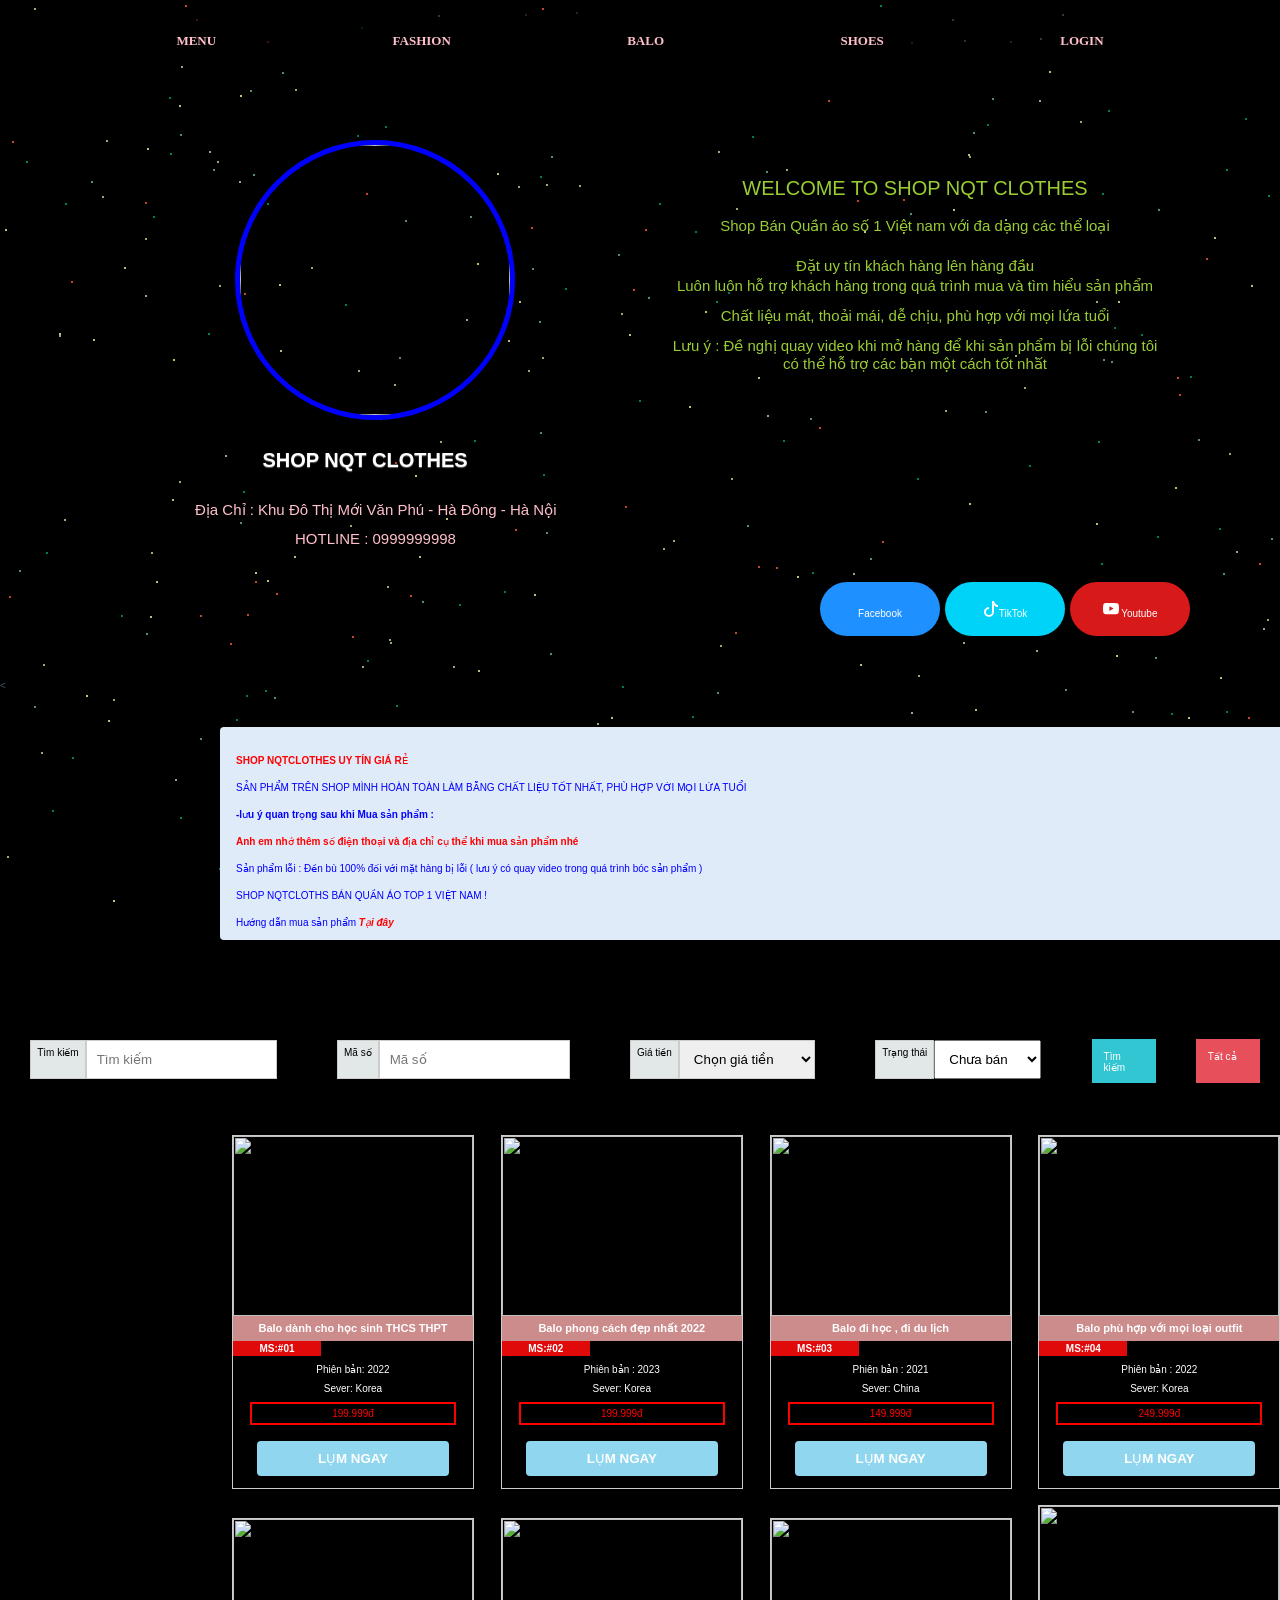
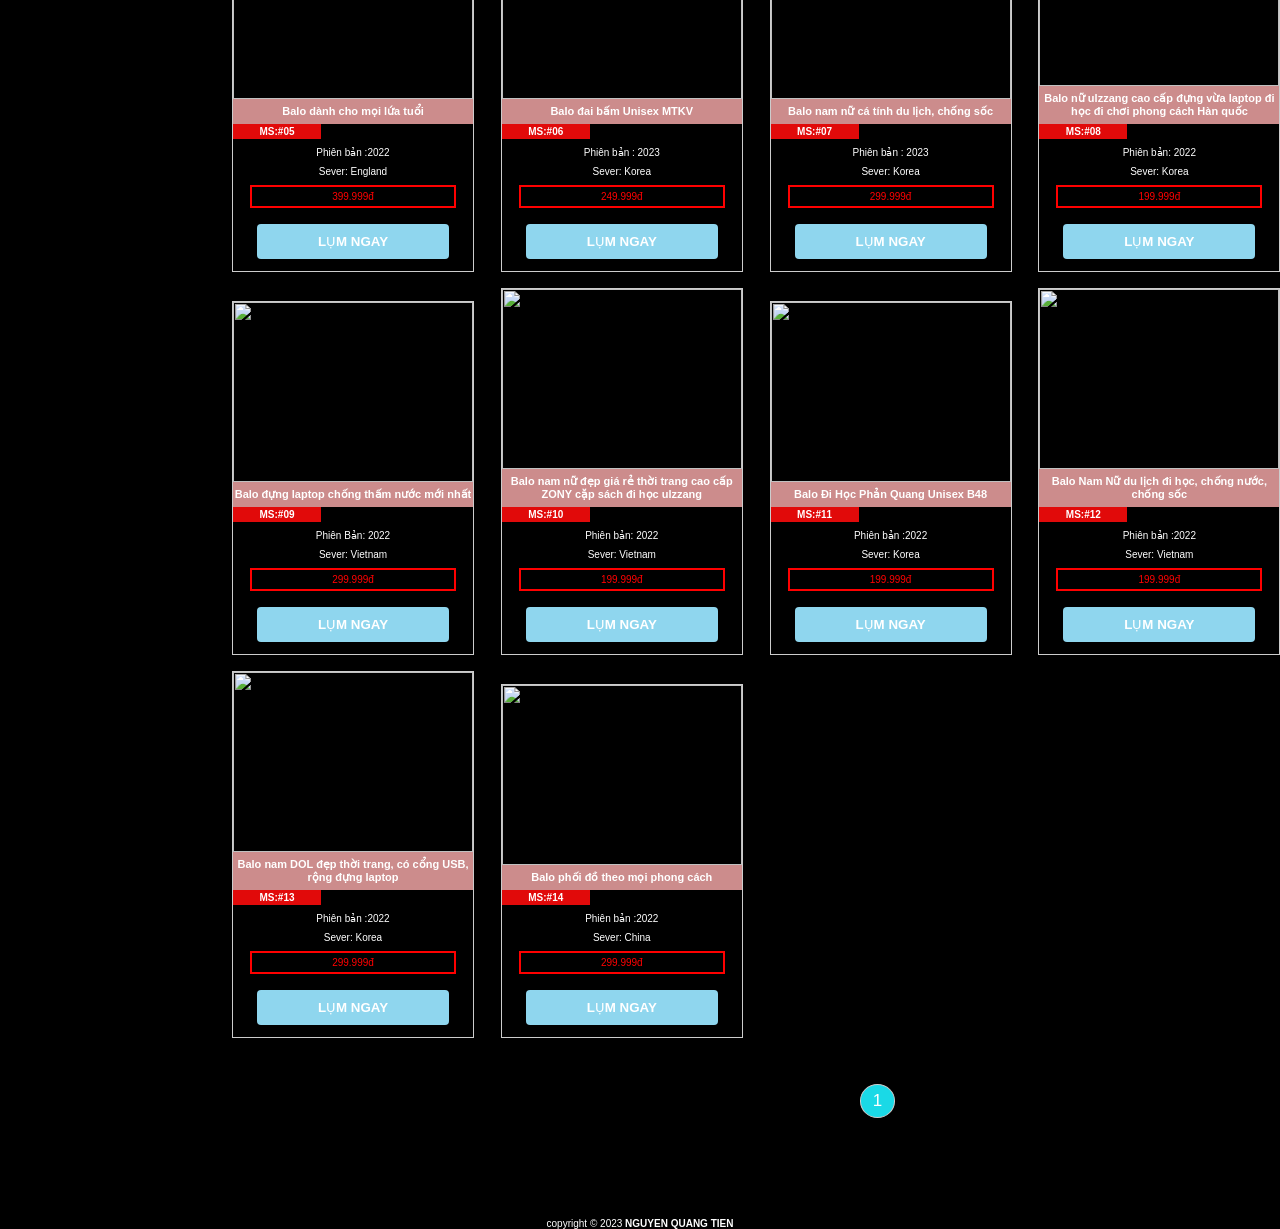
==== balo.html @ 067bf595 "Add files via upload" ====
<!DOCTYPE html>
<html lang="en">
<head>
    <meta charset="UTF-8">
    <meta http-equiv="X-UA-Compatible" content="IE=edge">
    <meta name="viewport" content="width=device-width, initial-scale=1.0">
    <title>Nguyen Quang Tien</title>
    <link rel="stylesheet" href="./balo.css">
</head>
<body>
            <div id="header">
                  <ul id="nav">
                      <li><a class="subnav"  href="./index.html">MENU</a></li>
                      <li><a class="subnav"  href="./thoitrang.html">FASHION</a></li>
                      <li><a class="subnav"  href="http://127.0.0.1:5500/balo.html">BALO</a></li>
                      <li><a class="subnav"  href="./shoes.html">SHOES</a></li>
                      
                      <li><a class="subnav"  href="./dangnhap.html">LOGIN</a></li>
                      
                  </ul>
              </div>
            <div class="container ta-c">
                  <img style="width: 270px; height:270px ;border-radius: 50%;border:5px solid blue;animation: hover4 8s linear infinite; margin-left: -230px ; margin-top: 80px;"src="./img/logo.jpg" alt="">
                  <h2 style="display: flex;justify-content: center;margin-left: -550px; font-size: 20px; color: white;" class="p-r">SHOP NQT CLOTHES</h2>
                  <p style="margin-left: -270px; font-size: 15px;color:pink;">Địa Chỉ : Khu Đô Thị Mới Văn Phú - Hà Đông - Hà Nội </p><br>
                  <P style="margin-left: -170px; font-size: 15px;color:pink;">HOTLINE : 0999999998</P>
            
                  <p class="no" style="font-size: 20px;margin-right: 450px;color:yellowgreen;width: 500px;margin-top: -370px;text-align: center;"> WELCOME TO SHOP NQT CLOTHES </p>
                  <P class="no" style="font-size: 15px;margin-right: 450px;color:yellowgreen;width: 500px;margin-top: -330px;text-align: center;"> Shop Bán Quần áo số 1 Việt nam với đa dạng các thể loại</P>
                  <P class="no" style="font-size: 15px;margin-right: 450px;color:yellowgreen;width: 500px;margin-top: -290px;text-align: center;"> Đặt uy tín khách hàng lên hàng đầu</P>
                  <P class="no" style="font-size: 15px;margin-right: 450px;color:yellowgreen;width: 500px;margin-top: -270px;text-align: center;"> Luôn luôn hỗ trợ khách hàng trong quá trình mua và tìm hiểu sản phẩm </P>
                  <P class="no" style="font-size: 15px;margin-right: 450px;color:yellowgreen;width: 500px;margin-top: -240px;text-align: center;"> Chất liệu mát, thoải mái, dễ chịu, phù hợp với mọi lứa tuổi</P>
                  <P class="no" style="font-size: 15px;margin-right: 450px;color:yellowgreen;width: 500px;margin-top: -210px;text-align: center;"> Lưu ý : Đề nghị quay video khi mở hàng để khi sản phẩm bị lỗi chúng tôi có thể hỗ trợ các bạn một cách tốt nhất</P>
                </div>


            <div class="link">
                  <a href="https://www.facebook.com/jenn.nguyen.927?mibextid=ZbWKwL" class="dodgerblue" target="_blank"><i class="ti-facebook"></i> Facebook</a>
                  <a href="https://www.tiktok.com/@tien140704?is_from_webapp=1&sender_device=pc" class="green" target="_blank"><svg xmlns="http://www.w3.org/2000/svg" width="16" height="16" fill="currentColor" class="bi bi-tiktok" viewBox="0 0 16 16">
                      <path d="M9 0h1.98c.144.715.54 1.617 1.235 2.512C12.895 3.389 13.797 4 15 4v2c-1.753 0-3.07-.814-4-1.829V11a5 5 0 1 1-5-5v2a3 3 0 1 0 3 3V0Z"/>
                    </svg>TikTok</a>
                  <a href="https://www.youtube.com/channel/UC_sc0Q9uBtEYT7Ps2X-Y1dg" class="red" target="_blank"><svg xmlns="http://www.w3.org/2000/svg" width="16" height="16" fill="currentColor" class="bi bi-youtube" viewBox="0 0 16 16">
                      <path d="M8.051 1.999h.089c.822.003 4.987.033 6.11.335a2.01 2.01 0 0 1 1.415 1.42c.101.38.172.883.22 1.402l.01.104.022.26.008.104c.065.914.073 1.77.074 1.957v.075c-.001.194-.01 1.108-.082 2.06l-.008.105-.009.104c-.05.572-.124 1.14-.235 1.558a2.007 2.007 0 0 1-1.415 1.42c-1.16.312-5.569.334-6.18.335h-.142c-.309 0-1.587-.006-2.927-.052l-.17-.006-.087-.004-.171-.007-.171-.007c-1.11-.049-2.167-.128-2.654-.26a2.007 2.007 0 0 1-1.415-1.419c-.111-.417-.185-.986-.235-1.558L.09 9.82l-.008-.104A31.4 31.4 0 0 1 0 7.68v-.123c.002-.215.01-.958.064-1.778l.007-.103.003-.052.008-.104.022-.26.01-.104c.048-.519.119-1.023.22-1.402a2.007 2.007 0 0 1 1.415-1.42c.487-.13 1.544-.21 2.654-.26l.17-.007.172-.006.086-.003.171-.007A99.788 99.788 0 0 1 7.858 2h.193zM6.4 5.209v4.818l4.157-2.408L6.4 5.209z"/>
                    </svg> Youtube</a>

              
              </div>    <br>    <br>    <br>    <br>


            <style type="text/css">
		/* Định dạng background */
		body {
			background: #000000;
		}

		/* Định dạng hiệu ứng */
		#particles {
			position: fixed;
			top: 0;
			left: 0;
			width: 100%;
			height: 100%;
			z-index: -1;
		}

		/* Định dạng hạt */
		.particle {
			position: absolute;
			top: 0;
			left: 0;
			width: 2px;
			height: 2px;
			border-radius: 50%;
			background: rgba(182, 16, 16, 0.8);
			-webkit-animation: particle 10s ease-in-out infinite;
			animation: particle 10s ease-in-out infinite;
		}
        

		/* Khai báo keyframes cho animation */
		@-webkit-keyframes particle {
			0% {
				-webkit-transform: translate(0, 0);
				transform: translate(0, 0);
				opacity: 1;
			}
			100% {
				-webkit-transform: translate(100vw, 100vh);
				transform: translate(100vw, 100vh);
				opacity: 0;
			}
		}

		@keyframes particle {
			0% {
				-webkit-transform: translateY(0, 0);
				transform: translateY(0, 0);
				opacity: 1;
			}
			100% {
				-webkit-transform: translateY(100vw, 100vh);
				transform: translateY(100vw, 100vh);
				opacity: 0;
			}
		}
	</style>

<div id="particles"></div>
<!-- Nội dung trang web của bạn ở đây -->

<script type="text/javascript">
      // Tạo các hạt ngẫu nhiên
      function createParticle() {
            var particle = document.createElement('div');
            particle.classList.add('particle');
            particle.style.top = Math.random() * window.innerHeight + 'px';
            particle.style.left = Math.random() * window.innerWidth + 'px';
            document.getElementById('particles').appendChild(particle);
            setTimeout(function() {
                  particle.remove();
            }, 4000);
      }

      // Tạo hạt mới sau mỗi 0.1ms
      setInterval(createParticle, 0.1);
  
/* Hàm tạo màu sắc ngẫu nhiên */
function randomColor() {
var colors = ['#FF6138', '#FFFF9D', '#BEEB9F', '#79BD8F', '#00A388']
return colors[Math.floor(Math.random() * colors.length)];
}

/* Tạo các hạt ngẫu nhiên */
function createParticle() {
var particle = document.createElement('div');
particle.classList.add('particle');
particle.style.top = Math.random() * window.innerHeight + 'px';
particle.style.left = Math.random() * window.innerWidth + 'px';
particle.style.background = randomColor();
document.getElementById('particles').appendChild(particle);
setTimeout(function() {
  particle.remove();
}, 4000);
}
</script>


<<div id="sub-nav">
    <div class="text-dcr">
        <p class="dcr">SHOP NQTCLOTHES UY TÍN GIÁ RẺ</p>
        <p class="dcr1">SẢN PHẨM TRÊN SHOP MÌNH HOÀN TOÀN LÀM BẰNG CHẤT LIỆU TỐT NHẤT, PHÙ HỢP VỚI MỌI LỨA TUỔI </p>
        <p class="dcr2">-lưu ý quan trọng sau khi Mua sản phẩm :</p>
        <p class="dcr3">Anh em nhớ thêm số điện thoại và địa chỉ cụ thể khi mua sản phẩm nhé</p>
        <p class="dcr4">Sản phẩm lỗi : Đền bù 100% đối với mặt hàng bị lỗi ( lưu ý có quay video trong quá trình bóc sản phẩm ) </p>
        <p class="dcr5">SHOP NQTCLOTHS BÁN QUẦN ÁO TOP 1 VIỆT NAM !</p>
        <p class="dcr6">Hướng dẫn mua sản phẩm <i class="ti-hand-point-right"> <a href="./huongdanmuasp.css">Tại đây</a> </i> </p>
    </div>
</div>
<!-- End sub-nav -->

<!-- Begin content -->
<div id="content">
    <div class="text-content">
        <div class="search">Tìm kiếm</div>
        <input style="border: 1px solid #ccc; padding: 10px 10px;" type="text" placeholder="Tìm kiếm" class="search-input">
    </div>
    <div class="text-content">
        <div class="quatily">Mã số</div>
        <input style="border: 1px solid #ccc; padding: 10px 10px;" type="number" placeholder="Mã số" class="search-input">
    </div>
    <div class="text-content">
        <div class="price">Giá tiền</div>
        <select style="border: 1px solid #ccc;padding: 10px 10px;" name="" id="">
            <option value="">Chọn giá tiền</option>
            <option value="">Dưới 50K</option>
            <option value="">Từ 50K - 200K</option>
            <option value="">Từ 200K - 500K</option>
            <option value="">Trên 1 Triệu</option>
            <option value="">Trên 5 Triệu</option>
            <option value="">Trên 10 Triệu</option>
        </select>
    </div>
    <div class="text-content">
        <div class="status">Trạng thái</div>
        <select style="padding: 10px 10px;" name="" id="">
            <option value="">Chưa bán</option>
            <option value="">Đã bán</option>
            <option value="">Đã đặt cọc</option>
            <option value="">Tất cả</option>
        </select>
    </div>
    <a class="seacrh-all" href="">Tìm kiếm</a>
    <a class="all" href="">Tất cả</a>
</div>
<!-- End content -->

<!-- Begin slider -->
<div id="slider">
    <div class="text-slider">
        <img style="width: 100%; height: 180px;display: block;" src="./img/balo1.webp" alt="">
        <div class="all-skin">Balo dành cho học sinh THCS THPT </div>
        <div class="ms">MS:#01</div>
        <div class="hero" style="color: white;">Phiên bản: 2022 </div>
        <div class="skin"style="color: white;">Sever: Korea </div>
        <div class="slider-price">199.999đ</div>
        <button class="pay-btn">Lụm ngay</button>
    </div>
    <div class="text-slider">
<img style="width: 100%; height: 180px;display: block;" src="./img/balo2.jpg" alt="">
        <div class="all-skin"> Balo phong cách đẹp nhất 2022 </div>
        <div class="ms">MS:#02</div>
        <div class="hero" style="color: white;">Phiên bản : 2023</div>
        <div class="skin"style="color: white;">Sever: Korea</div>
        <div class="slider-price">199.999đ</div>
        <button class="pay-btn">Lụm ngay</button>
    </div>
    <div class="text-slider">
        <img style="width: 100%; height: 180px;display: block;" src="./img/balo3.jpg" alt="">
        <div class="all-skin"> Balo đi học , đi du lịch</div>
        <div class="ms">MS:#03</div>
        <div class="hero" style="color: white;">Phiên bản : 2021</div>
        <div class="skin"style="color: white;">Sever: China</div>
        <div class="slider-price">149.999đ</div>
        <button class="pay-btn">Lụm ngay</button>
    </div>
    <div class="text-slider">
        <img style="width: 100%; height: 180px;display: block;" src="./img/balo4.jpg" alt="">
        <div class="all-skin"> Balo phù hợp với mọi loại outfit</div>
        <div class="ms">MS:#04</div>
        <div class="hero" style="color: white;">Phiên bản : 2022</div>
        <div class="skin"style="color: white;">Sever: Korea</div>
        <div class="slider-price">249.999đ</div>
        <button class="pay-btn">Lụm ngay</button>
    </div>
    <div class="text-slider">
        <img style="width: 100%; height: 180px;display: block;" src="./img/balo5.jfif" alt="">
        <div class="all-skin">Balo dành cho mọi lứa tuổi</div>
        <div class="ms">MS:#05</div>
        <div class="hero" style="color: white;">Phiên bản :2022</div>
        <div class="skin"style="color: white;">Sever: England</div>
        <div class="slider-price">399.999đ</div>
        <button class="pay-btn">Lụm ngay</button>
    </div>
    <div class="text-slider">
        <img style="width: 100%; height: 180px;display: block;" src="./img/balo6.jpeg" alt="">
        <div class="all-skin">Balo đai bấm Unisex MTKV</div>
        <div class="ms">MS:#06</div>
        <div class="hero" style="color: white;">Phiên bản : 2023</div>
        <div class="skin"style="color: white;">Sever: Korea</div>
        <div class="slider-price">249.999đ</div>
        <button class="pay-btn">Lụm ngay</button>
    </div>
    <div class="text-slider">
        <img style="width: 100%; height: 180px;display: block;" src="./img/balo7.webp" alt="">
        <div class="all-skin">Balo nam nữ cá tính du lịch, chống sốc</div>
        <div class="ms">MS:#07</div>
        <div class="hero" style="color: white;">Phiên bản : 2023</div>
        <div class="skin"style="color: white;">Sever: Korea</div>
        <div class="slider-price">299.999đ</div>
        <button class="pay-btn">Lụm ngay</button>
    </div>
    <div class="text-slider">
        <img style="width: 100%; height: 180px;display: block;" src="./img/balo8.jpg" alt="">
        <div class="all-skin">Balo nữ ulzzang cao cấp đựng vừa laptop đi học đi chơi phong cách Hàn quốc</div>
        <div class="ms">MS:#08</div>
        <div class="hero" style="color: white;">Phiên bản: 2022</div>
        <div class="skin"style="color:white;">Sever: Korea </div>
        <div class="slider-price">199.999đ</div>
        <button class="pay-btn">Lụm ngay</button>
    </div>
    <div class="text-slider">
        <img style="width: 100%; height: 180px;display: block;" src="./img/balo9.jpg" alt="">
        <div class="all-skin">Balo đựng laptop chống thấm nước mới nhất</div>
        <div class="ms">MS:#09</div>
        <div class="hero" style="color: white;">Phiên Bản: 2022</div>
        <div class="skin" style="color: white;">Sever: Vietnam </div>
        <div class="slider-price">299.999đ</div>
        <button class="pay-btn">Lụm ngay</button>
    </div>
    <div class="text-slider">
        <img style="width: 100%; height: 180px;display: block;" src="./img/balo10.jpg" alt="">
        <div class="all-skin">Balo nam nữ đẹp giá rẻ thời trang cao cấp ZONY cặp sách đi học ulzzang</div>
        <div class="ms">MS:#10</div>
        <div class="hero" style="color: white;">Phiên bản: 2022</div>
        <div class="skin" style="color: white;">Sever: Vietnam</div>
        <div class="slider-price">199.999đ</div>
        <button class="pay-btn">Lụm ngay</button>
    </div>

    <div class="text-slider">
        <img style="width: 100%; height: 180px;display: block;" src="./img/balo11.jpg" alt="">
        <div class="all-skin">Balo Đi Học Phản Quang Unisex B48</div>
        <div class="ms">MS:#11</div>
        <div class="hero" style="color: white;">Phiên bản :2022</div>
        <div class="skin"style="color: white;">Sever: Korea</div>
        <div class="slider-price">199.999đ</div>
        <button class="pay-btn">Lụm ngay</button>
    </div>
    <div class="text-slider">
        <img style="width: 100%; height: 180px;display: block;" src="./img/balo12.webp" alt="">
        <div class="all-skin">Balo Nam Nữ du lịch đi học, chống nước, chống sốc</div>
        <div class="ms">MS:#12</div>
        <div class="hero" style="color: white;">Phiên bản :2022</div>
        <div class="skin"style="color: white;">Sever: Vietnam</div>
        <div class="slider-price">199.999đ</div>
        <button class="pay-btn">Lụm ngay</button>
    </div>
    <div class="text-slider">
        <img style="width: 100%; height: 180px;display: block;" src="./img/balo13.png" alt="">
        <div class="all-skin">Balo nam DOL đẹp thời trang, có cổng USB, rộng đựng laptop</div>
        <div class="ms">MS:#13</div>
        <div class="hero" style="color: white;">Phiên bản :2022</div>
        <div class="skin"style="color: white;">Sever: Korea</div>
        <div class="slider-price">299.999đ</div>
        <button class="pay-btn">Lụm ngay</button>
    </div>
    <div class="text-slider">
        <img style="width: 100%; height: 180px;display: block;" src="./img/balo14.jpg" alt="">
        <div class="all-skin">Balo phối đồ theo mọi phong cách </div>
        <div class="ms">MS:#14</div>
        <div class="hero" style="color: white;">Phiên bản :2022</div>
        <div class="skin"style="color: white;">Sever: China</div>
        <div class="slider-price">299.999đ</div>
        <button class="pay-btn">Lụm ngay</button>
    </div>
    

    <div class="page">
        <a class="page1" href="">1</a>
    </div>
</div>
<!-- End slider -->
<div id="footer">
    <div class="text-footer">copyright © 2023 <strong style="color: #fff;animation: hover1 8s linear infinite;"> NGUYEN QUANG TIEN</strong> </div>
</div>
</body>
</html>
---- balo.css ----
* {
    margin: 0;
    padding: 0;
  }
  
  a {
    text-decoration: none;
  }
  
  .clearfix:after {
    content: "";
    display: block;
    height: 0;
    visibility: hidden;
    clear: both;
  }
  
  .clearfix {
    *zoom: 1;
  }
  
  
  #header {
    height: 50px;
    margin-top: 10px;
    background-color: rgba(0, 0, 0, 0.7);
  }
  
  #nav {
    display: flex;
    justify-content: space-evenly;
    list-style: none;
    background-color: rgba (0, 0, 0, 0.7);
  }
  
  #nav li {
    
  }
  
  #nav li .subnav {
    padding: 6px 0;
    font-size: 130%;
    line-height: 50px;
    z-index: 0;
    position: relative;
    cursor: pointer;
    color: pink;
    text-transform: uppercase;
    font-family: fantasy;
    font-weight: 550;
  }
  
  .subnav::before {
    z-index: -1;
    position: absolute;
    transform: scaleX(0);
    transform-origin: right;
    background: linear-gradient(90deg, #007A9C, #223178) ;
    content:"";
    transition: transform .5s ease-in-out;
    inset: 0;
  }
  
  .subnav:hover::before {
    transform: scaleX(1);
    transform-origin: left;
  }
  
  
  body {
    font-family: 'Lato', sans-serif;
    font-size: 10px;
    color: RGBA(67, 83, 99, 1);
  }
    
    .container {
    margin: 0 auto;
    width: 350px;
    max-width: 350px;
  }
    
    h2 {
    padding: 1.8rem 0;
    font-size: 14px;
    text-shadow: 0px 1px 1px rgba(255, 255, 255, 0.4);
      
  }
    
    nav {
    -webkit-box-flex: auto;
    -webkit-flex: auto;
    -ms-flex: auto;
    flex: auto;
    position: relative;
    padding: .6125rem .6152rem 1.6125rem;
  } 
    
    li a { 
    text-decoration: none;
    color: RGBA(67, 83, 99, 1);
    cursor: -webkit-zoom-in;
    cursor:         zoom-in;
  }
    
    ul:hover a {
    opacity: .8;
    -webkit-transform: scale(0.97);
    transform: scale(0.97);
  }
  
    ul {
    list-style: none;
  }
    
    ul a {
    display: block;
    position: relative;
    padding: .75rem 1rem 1rem;
    -webkit-transition: -webkit-transform .22s,box-shadow .22s;
    transition: transform .22s,box-shadow .22s;
    -webkit-user-select: none;
    -moz-user-select: none;
    -ms-user-select: none;
    user-select: none;
    user-drag: none;
    box-shadow: 0 0 0 -.25rem rgba(0,0,0,.1);
  }
    
    ul a:focus, ul a:hover {
    outline: 0;
    box-shadow: 0 .5rem 0 -.25rem rgba(0,0,0,.1);
    opacity: 1;
    -webkit-transform: scale(1.03);
    transform:scale(1.03);
    -webkit-transition: -webkit-transform .088s,box-shadow .088s;
    transition: transform .088s,box-shadow .088s;
    z-index: 1;
  }
  
  
    .animated {
    -webkit-animation-duration: 1s;
    animation-duration: 1s;
    -webkit-animation-fill-mode: both;
    animation-fill-mode: both;
  }
  
    .hover1 {
    width: 236px;
    font-size: 20px;
    margin-right: 86px;
    border-radius: 43px;
    padding: 8px;
  }
  
    .hover2{
    width: 236px;
    font-size: 20px;
    margin-right: 86px;
    border-radius: 43px;
    padding: 8px;
  }
  
    .hover3{
    width: 236px;
    font-size: 20px;
    margin-right: 86px;
    border-radius: 43px;
    padding: 8px;
  }
    
    @keyframes hover4 {
    10%{border-color: rebeccapurple;}
    20%{border-color: red;}
    30%{border-color: yellow;}
    40%{border-color: green;}
    50%{border-color: tomato;}
    60%{border-color: blue;}
    70%{border-color: gray;}
    80%{border-color: indigo;}
    90%{border-color: aqua;}
    100%{border-color: pink;}
  }
  
  .no{
    position: absolute;
    margin-left: 200px;
    margin-top: 30px;
    margin-top: -400px;
  }
  
  .link {
    margin-top: 30px;
    display: flex;
    margin-left: 820px;
  
  }
  
  .link a {
    display: block;
    width: 120px;
    height: 45px;
    margin: 5px 5px 0 0;
    color: #fff;
    line-height: 45px;
    transition: all 0.8s;
    border-radius: 30px;
    text-align: center;
  }
  
  .link a:hover {
    background-color: rgba(0, 0, 0, 0.35);
    box-shadow: 0px 0px 20px rgb(61, 196, 230);
  }
  
  .black {
    background-color: rgb(36, 35, 35);
  }
  
  .dodgerblue {
    background-color: dodgerblue;
  }
  
  .green {
    background-color: rgb(0, 211, 248);
  }
  
  .red {
    background-color: rgb(216, 25, 25);
  }
  
  
  
  .text-heading {
  font-size: 160%;
  color: #18d1c7;
  text-align: center;
  margin-top: 50px;
  border-bottom: 2px solid #001cf4;
  padding-bottom: 28px;
  width: 300px;
  margin-left: 400px;
  display: flex;
  margin-left: 600px;
  z-index: 3;
  }
  
  #sub-nav {
  margin-top: 36px;
  width: 1086px;
  padding-top: 20px;
  margin-left: 220px;
  margin-right: -200px;
  background-color: rgb(224, 235, 249);
  border-radius: 4px;
  }
  
  .text-dcr {
  padding: 8px 0 12px 16px;
  }
  
  .dcr {
  color: red;
  font-weight: 550;
  }
  
  .dcr1 {
  color: blue;
  margin-top: 16px;
  }
  
  .dcr2 {
  color: blue;
  margin-top: 16px;
  font-weight: 550;
  }
  
  .dcr3 {
  color: red;
  margin-top: 16px;
  font-weight: 550;
  }
  
  .dcr4 {
  color: blue;
  margin-top: 16px;
  }
  
  .dcr5 {
  color: blue;
  margin-top: 16px;
  }
  
  .dcr6 {
  color: blue;
  margin-top: 16px;
  }
  
  .dcr6 a {
  text-decoration: none;
  color: red;
  font-weight: 550;
  }
  
  
  
  
  #content {
  margin-top: 30px;
  display: flex;
  justify-content: space-around;
  }
  
  .text-content {
  
  margin-top: 50px;
  display: flex;
  padding: 20px 10px;
  }
  
  .search {
  border: 1px solid #ccc;
  color: #000;
  background-color: #e2e7e7;
  padding: 6px;
  cursor: pointer;
  }
  
  .quatily {
  border: 1px solid #ccc;
  color: #000;
  background-color: #e2e7e7;
  padding: 6px;
  cursor: pointer;
  }
  
  .price {
  border: 1px solid #ccc;
  color: #000;
  background-color: #e2e7e7;
  padding: 6px;
  cursor: pointer;
  }
  
  .status {
  border: 1px solid #ccc;
  color: #000;
  background-color: #e2e7e7;
  padding: 6px;
  cursor: pointer;
  }
  
  .seacrh-all {
  text-decoration: none;
    background-color: #32c5d2;
    padding: 12px;
    color: #fff;
    width: 40px;
    height: 20px;
    margin-top: 69px;
  }
  
  .seacrh-all:hover {
  opacity: .8;
  }
  
  .all {
  text-decoration: none;
  background-color: #e7505a;
  padding: 12px;
  color: #fff;
  width: 40px;
  height: 20px;
  margin-top: 69px;
  }
  
  .all:hover {
  opacity: .8;
  }
  
  #slider {
  width: 1321px;
  padding-top: 20px;
  padding-left: 220px;
  padding-right: 100px;
  }
  
  .text-slider {
  border: 1px solid #ccc;
  width: 240px;
  display: inline-block;
  margin: 16px 12px 0 12px;
  transition: transform .2s;
  text-align: center;
  }
  
  .text-slider:hover {
  transform: scale(1.05);
  border: 1px solid gray;
  transition: .4s;
  } 
  
  .ms {
  background-color: #e10a0a;
  padding: 2px 8px;
  color: #fff;
  font-weight: 600;
  width: 30%;
  }
  
  .all-skin {
  font-size: 11px;
  background-color: #cc8c8c;
  padding: 6px 0;
  text-align: center;
  font-weight: 600;
  color: #fff;
  }
  
  .hero {
  padding: 0 8px;
  margin-top: 8px;
  }
  
  .skin {
  padding: 0 8px;
  margin-top: 8px;
  }
  
  .rank {
  padding: 0 8px;
  margin-top: 8px;
  }
  
  .account-type {
  padding: 0 8px;
  margin-top: 8px;
  }
  
  .discount {
  border: 2px solid #b19e9e;
  width: 80%;
  color: #6f6c6c;
  font-weight: 550;
  padding: 4px 5px;
  text-align: center;
  text-decoration:line-through;
  margin-top: 12px;
  margin-left: auto;
  margin-right: auto;
  }
  
  .slider-price {
  border: 2px solid red;
  width: 80%;
  color: red;
  padding: 4px 5px;
  margin-top: 8px;
  text-align: center;
  margin-left: auto;
  margin-right: auto;
  }
  
  .pay-btn {
  width: 80%;
  padding: 10px;
  margin-top: 16px;
  background-color: #8fd6ee;
  margin-bottom: 12px;
  border: none;
  border-radius: 4px;
  cursor: pointer;
  color: #fff;
  text-transform: uppercase;
  font-weight: 550;
  }
  
  .pay-btn:hover {
  opacity: .8;
  }
  
  .page {
  margin-top: 46px;
  display: flex;
  justify-content: center;
  font-size: 17px;
  }
  
  a {
  text-decoration: none;
  padding-top: 9px;
  }
  
  .ti-angle-left {
  border: 1px solid #ccc;
  padding: 8px 8px;
  margin-right: 6px;
  border-radius: 50%;
  margin-top: 12px;
  }
  
  .ti-angle-left:hover {
  background-color: #1ad9e6;
  color: white;
  font-weight: 600;
  }
  
  .page1 {
  text-decoration: none;
  border: 1px solid #ccc;
  padding: 6px 12px;
  margin-right: 6px;
  border-radius: 50%;
  background-color: #1ad9e6;
  color: white;
  }
  
  .page2 {
  text-decoration: none;
  border: 1px solid #ccc;
  padding: 6px 12px;
  margin-right: 6px;
  border-radius: 50%;
  }
  
  .page1:hover {
  background-color: #1ad9e6;
  color: white;
  font-weight: 600;
  }
  
  .page2:hover {
  background-color: #1ad9e6;
  color: white;
  font-weight: 600;
  }
  
  
  .ti-angle-right {
  border: 1px solid #ccc;
  padding: 8px 8px;
  margin-left: 6px;
  border-radius: 50%;
  }
  
  .ti-angle-right:hover {
  background-color: #1ad9e6;
  color: white;
  font-weight: 600;
  }
  
  
#footer{
  display: flex;
  justify-content: center;
  align-items: center;
  margin-top: 100px;
}

.text-footer{
font-size: 10px;
  color: white;
}
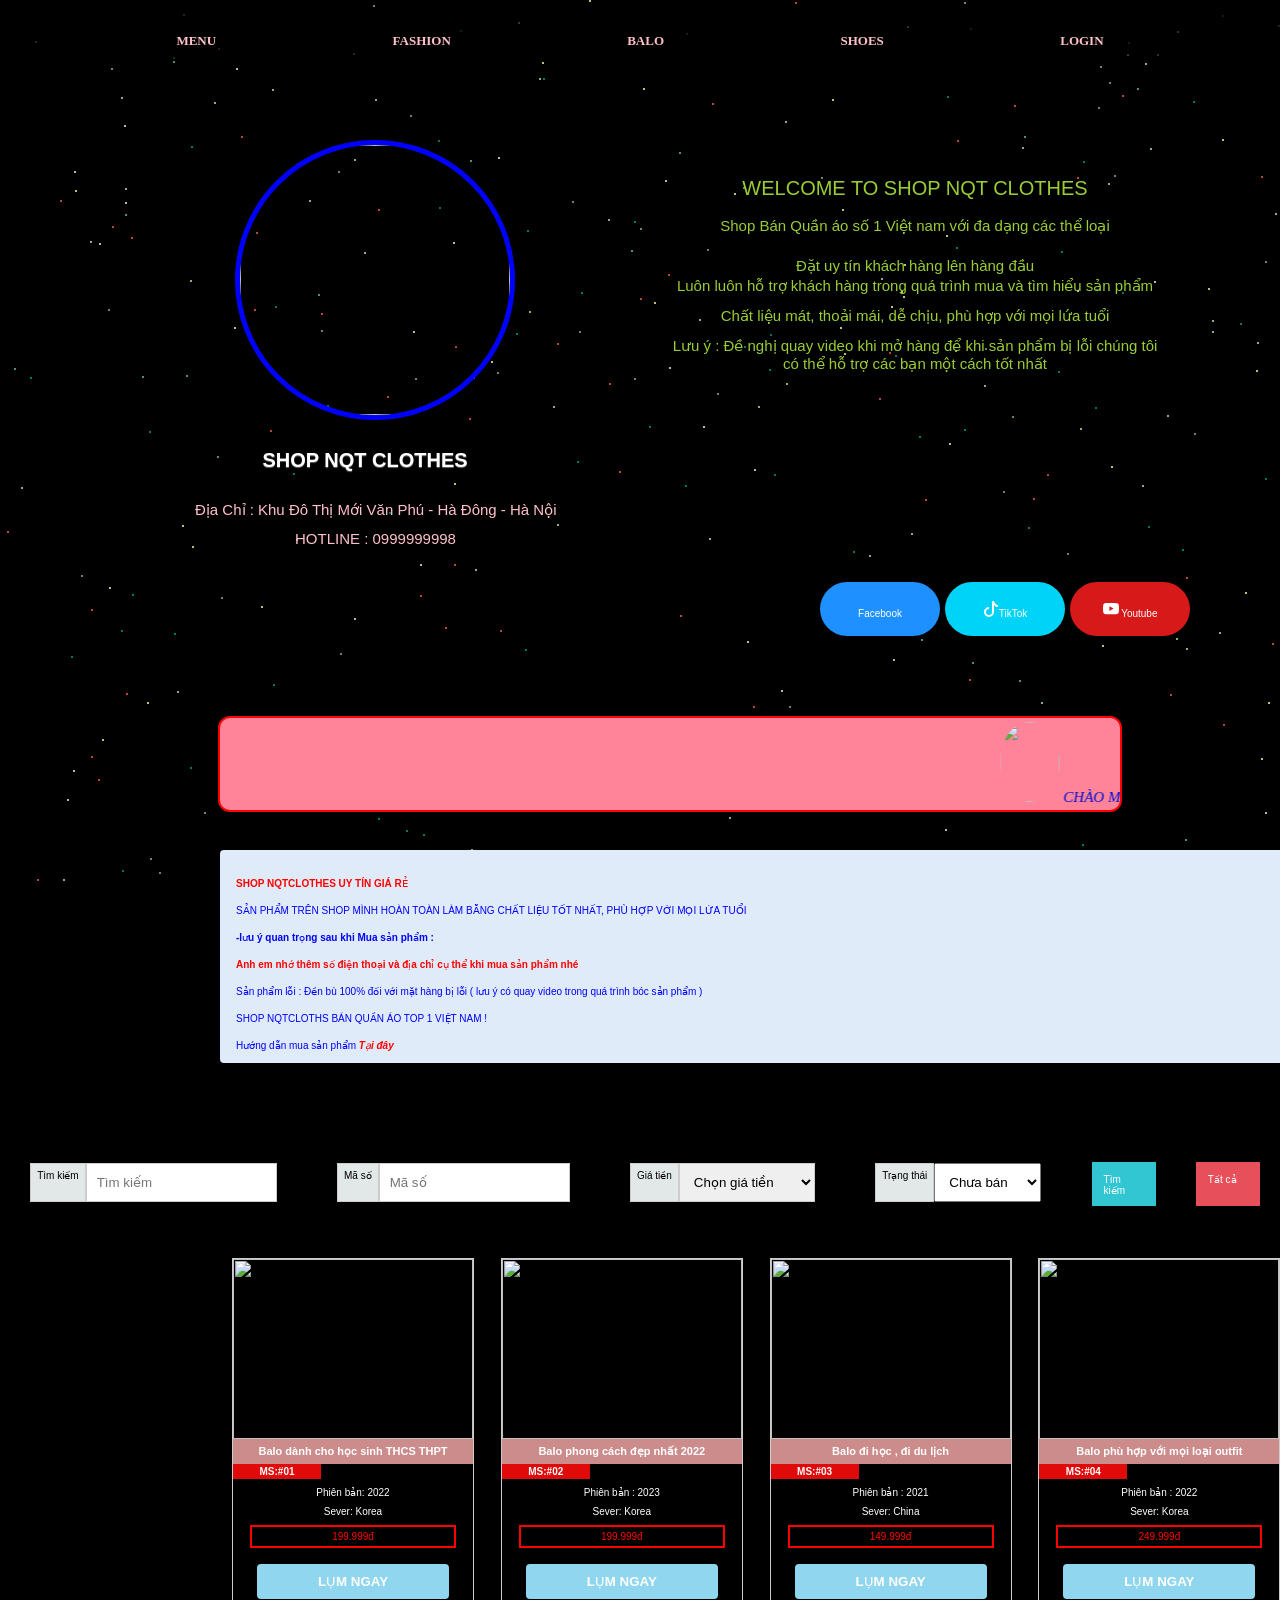
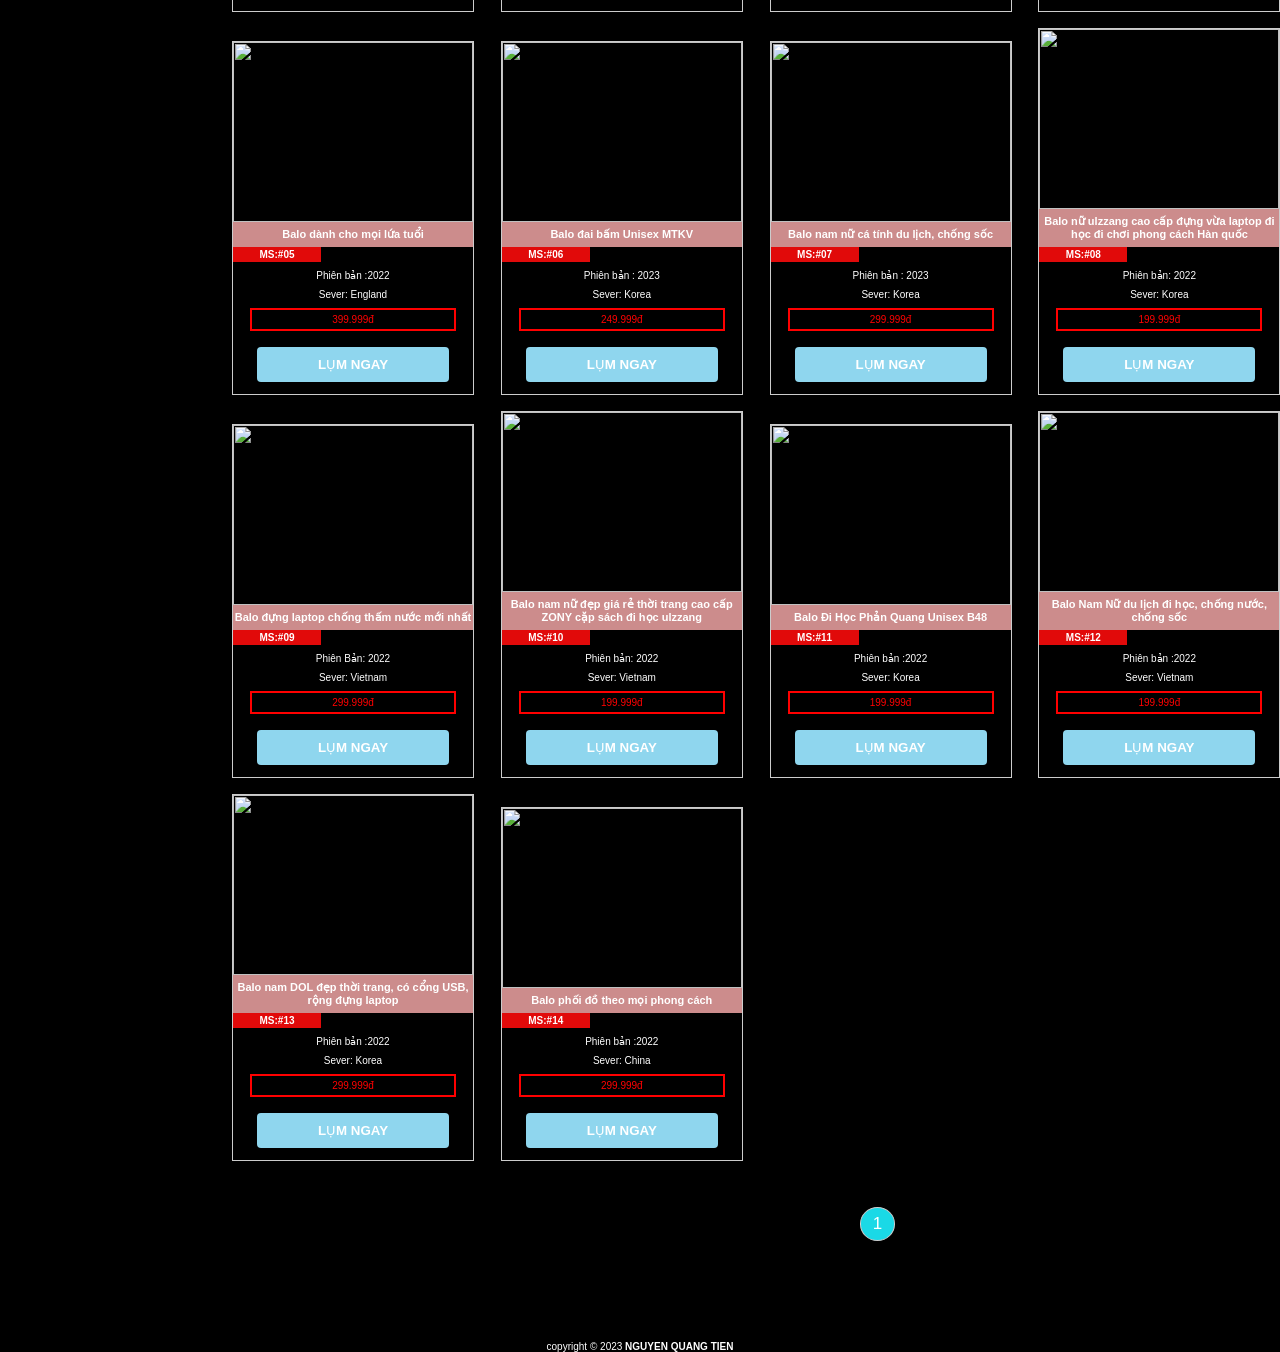
==== commit 36b017e6: "Add files via upload" ====
--- a/balo.html
+++ b/balo.html
@@ -144,8 +144,13 @@
 }
 </script>
 
-
-<<div id="sub-nav">
+<div class="img-gif">
+	<marquee behavior="" direction=""><img
+		style="width: 60px;height: 80px;text-align: center;border: none;border-radius: 50%;"
+		src="./img/bear.gif" alt=""> CHÀO MỪNG BẠN ĐẾN VỚI SHOPNQTCLOTHES CỦA NGUYỄN QUANG TIẾN -SHOP ĐANG KHUYẾN MÃI GIẢM ĐẾN 20% GIÁ TRỊ SẢN PHẨM CÓ GIÁ HƠN 500.000đ !</marquee>
+</div>
+
+<div id="sub-nav">
     <div class="text-dcr">
         <p class="dcr">SHOP NQTCLOTHES UY TÍN GIÁ RẺ</p>
         <p class="dcr1">SẢN PHẨM TRÊN SHOP MÌNH HOÀN TOÀN LÀM BẰNG CHẤT LIỆU TỐT NHẤT, PHÙ HỢP VỚI MỌI LỨA TUỔI </p>
--- a/balo.css
+++ b/balo.css
@@ -562,5 +562,24 @@
   color: white;
 }
   
+marquee {
+  text-align: center;
+  padding: 4px;
+  width: 84%;
+  margin-top: 36px;
+  font-size: 150%;
+  background-color: #ff849a;
+  color: #000ccf;
+  border: 2px solid #000;
+  border-radius: 12px;
+  border-color: red;
+  font-style: italic;
+  font-family: "Poppins", sans-serif;
+  font-family: Cambria;
+}
+
+.img-gif {
+  margin-left: 218px;
+}
   
     
